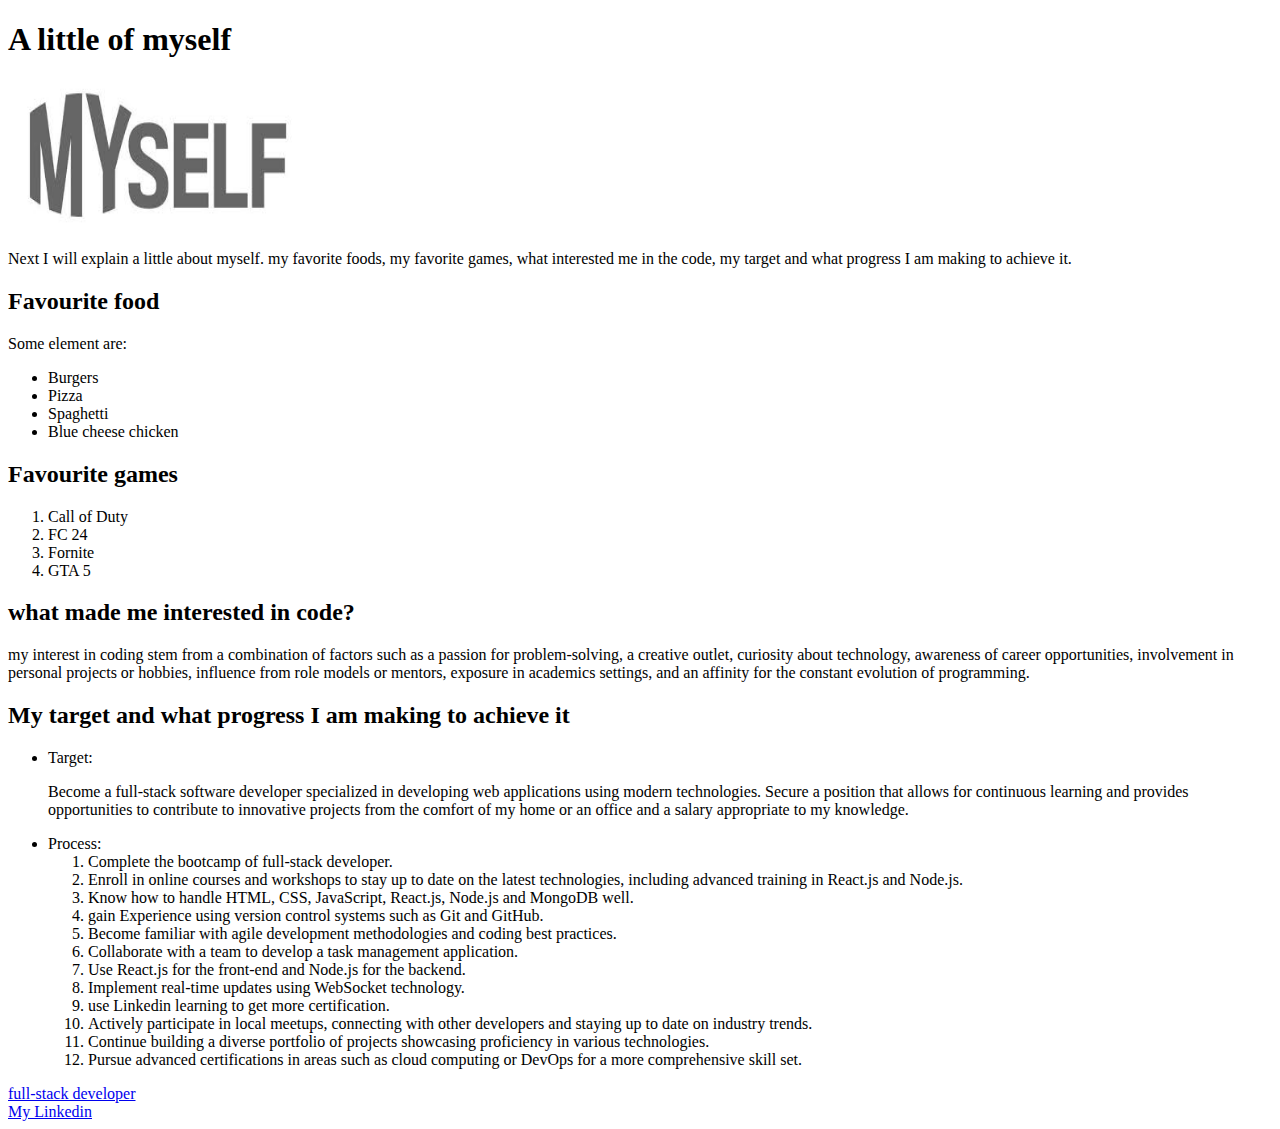
==== index.html @ c7369696 "Myself" ====
<!DOCTYPE html>
<html lang="en">
<head>
    <meta charset="UTF-8">
    <meta name="viewport" content="width=device-width, initial-scale=1.0">
    <title>About myself</title>
</head>
<body>
    <div>
        <h1>A little of myself</h1>
    </div>
    <img src="/images/myself.jpeg" alt="This is a image of html" width="300" height="150">
    <p>Next I will explain a little about myself. my favorite foods, my favorite games, what interested me in the code, my target and what progress I am making to achieve it.</p>
    <div>
        <h2>Favourite food</h2>
    </div>
    <p>Some element are:</p>
<ul>
    <li>Burgers</li>
    <li>Pizza</li>
    <li>Spaghetti</li>
    <li>Blue cheese chicken</li>
</ul>
        <div>
            <h2>Favourite games</h2>
        <ol>
            <li>Call of Duty</li>
            <li>FC 24</li>
            <li>Fornite</li>
            <li>GTA 5</li>
        </ol>
        </div>
            <div>
                <h2>what made me interested in code?</h2>
                <p>my interest in coding  stem from a combination of factors such as a passion for problem-solving, a creative outlet, curiosity about technology,
                     awareness of career opportunities, involvement in personal projects or hobbies, influence from role models or mentors, exposure in academics settings,
                      and an affinity for the constant evolution of programming.</p>
            </div>

        <div>
            <h2>My target and what progress I am making to achieve it</h2>
            <ul>
                <li>Target:</li>
                <p>Become a full-stack software developer specialized in developing web applications using modern technologies.
                     Secure a position that allows for continuous learning and provides opportunities to contribute to innovative projects 
                     from the comfort of my home or an office and a salary appropriate to my knowledge.</p>
                <li>Process:</li>
                <ol>
                    <li>Complete the bootcamp of full-stack developer.</li>
                    <li>Enroll in online courses and workshops to stay up to date on the latest technologies, including advanced training in React.js and Node.js.</li>
                    <li>Know how to handle HTML, CSS, JavaScript, React.js, Node.js and MongoDB well.</li>
                    <li>gain Experience using version control systems such as Git and GitHub.</li>
                    <li>Become familiar with agile development methodologies and coding best practices.</li>
                    <li>Collaborate with a team to develop a task management application.</li>
                    <li>Use React.js for the front-end and Node.js for the backend.</li>
                    <li>Implement real-time updates using WebSocket technology.</li>
                    <li>use Linkedin learning to get more certification.</li>
                    <li>Actively participate in local meetups, connecting with other developers and staying up to date on industry trends.</li>
                    <li>Continue building a diverse portfolio of projects showcasing proficiency in various technologies.</li>
                    <li>Pursue advanced certifications in areas such as cloud computing or DevOps for a more comprehensive skill set.</li>
                </ol>
        </div>
<a href="https://www.w3schools.com/whatis/whatis_fullstack.asp" target="_blank" tittle="Learn code">
    full-stack developer
</a>
<div>
<a href="https://www.linkedin.com/in/brayner-andres-lopez-perez-44a1a7226/" target="_blank" tittle="Follow me">
    My Linkedin
</a>
</div>
</body>
</html>
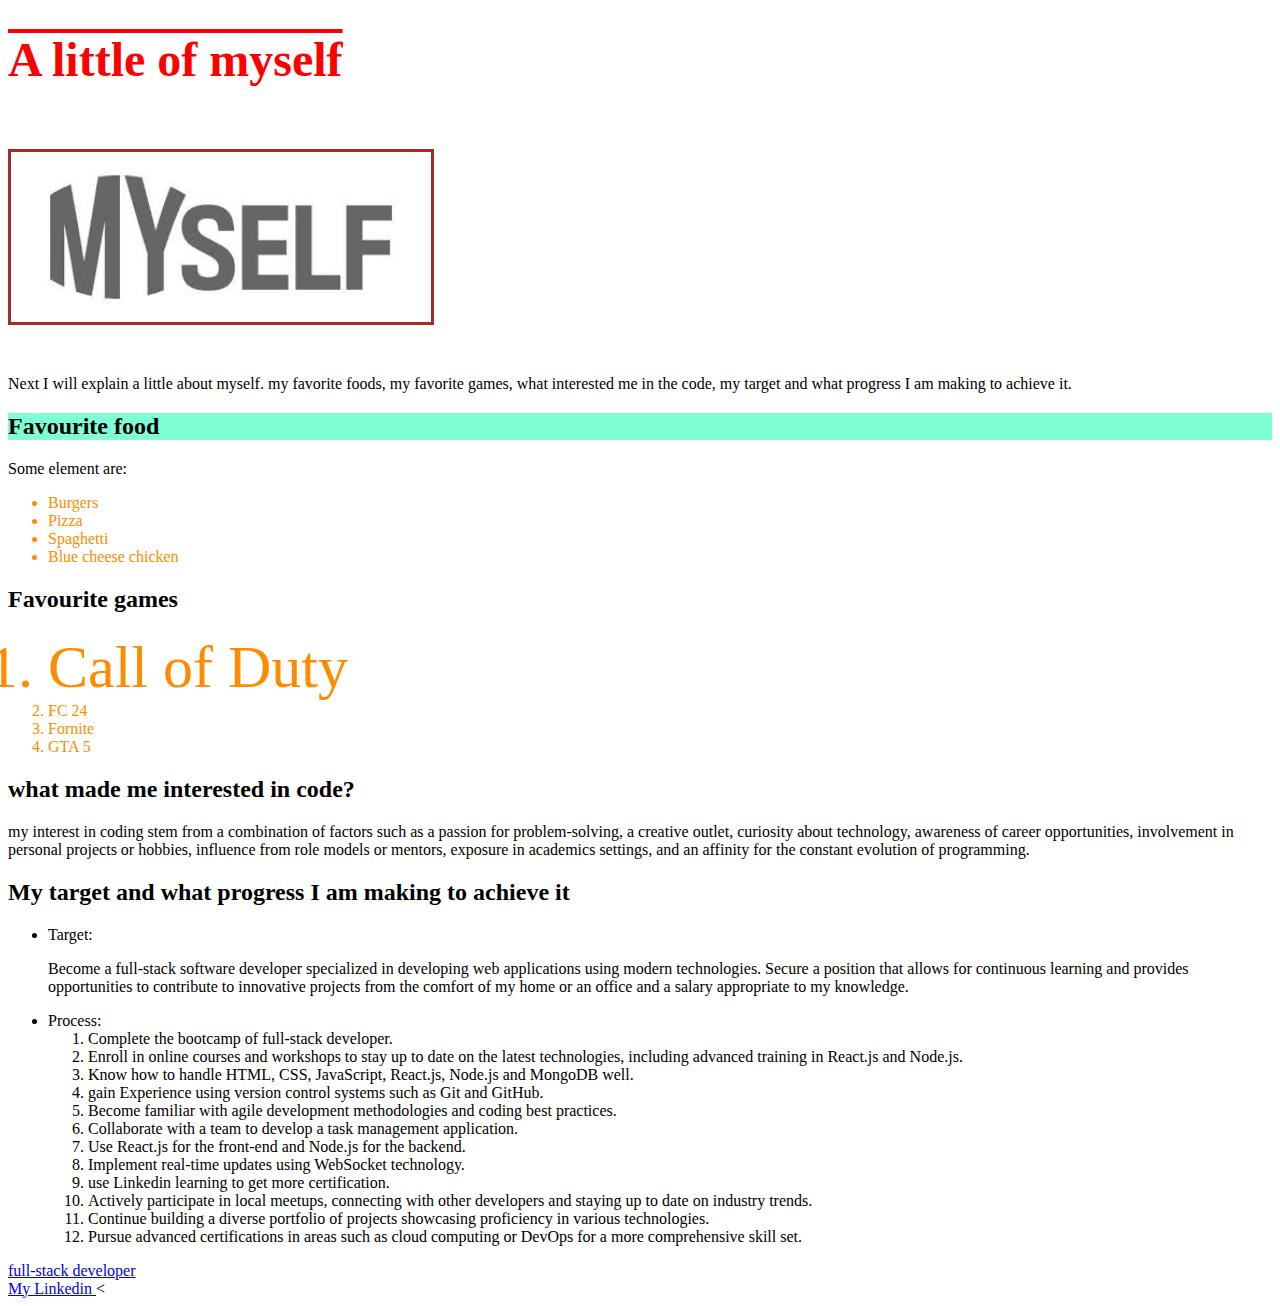
==== commit 525f55e5: "journal" ====
--- a/index.html
+++ b/index.html
@@ -3,31 +3,36 @@
 <head>
     <meta charset="UTF-8">
     <meta name="viewport" content="width=device-width, initial-scale=1.0">
+    <link href="./main.css" rel="stylesheet">
     <title>About myself</title>
+    <style>
+        /* css in here */
+    </style>
 </head>
+
 <body>
     <div>
         <h1>A little of myself</h1>
     </div>
     <img src="/images/myself.jpeg" alt="This is a image of html" width="300" height="150">
     <p>Next I will explain a little about myself. my favorite foods, my favorite games, what interested me in the code, my target and what progress I am making to achieve it.</p>
-    <div>
+    <div id="headings">
         <h2>Favourite food</h2>
     </div>
     <p>Some element are:</p>
 <ul>
-    <li>Burgers</li>
-    <li>Pizza</li>
-    <li>Spaghetti</li>
-    <li>Blue cheese chicken</li>
+    <li class="maintext">Burgers</li>
+    <li class="maintext">Pizza</li>
+    <li class="maintext">Spaghetti</li>
+    <li class="maintext">Blue cheese chicken</li>
 </ul>
         <div>
             <h2>Favourite games</h2>
         <ol>
-            <li>Call of Duty</li>
-            <li>FC 24</li>
-            <li>Fornite</li>
-            <li>GTA 5</li>
+            <li class="maintext bigText">Call of Duty</li>
+            <li class="maintext">FC 24</li>
+            <li class="maintext">Fornite</li>
+            <li class="maintext">GTA 5</li>
         </ol>
         </div>
             <div>
@@ -67,6 +72,6 @@
 <a href="https://www.linkedin.com/in/brayner-andres-lopez-perez-44a1a7226/" target="_blank" tittle="Follow me">
     My Linkedin
 </a>
-</div>
+<
 </body>
 </html>--- a/main.css
+++ b/main.css
@@ -0,0 +1,36 @@
+h1 {
+    color: red;
+    font-size: 48px;
+    text-decoration: overline;
+}
+
+#headings {
+    background-color: aquamarine;
+}
+
+.maintext {
+    color: darkorange;
+}
+
+.bigText {
+    font-size: 60px;
+}
+
+#imageContainer {
+    width: 100%;
+    border: solid green 15px;
+    width: 50%;
+}
+
+img {
+    border-color: brown;
+    border-style: solid;
+    border-width: 3px;
+    padding: 10px;
+    margin-top: 30px;
+    margin-bottom: 30px;
+    width: 400px;
+
+    /* border: 3px solid red; (is the same of the first 3 lines)*/ 
+
+}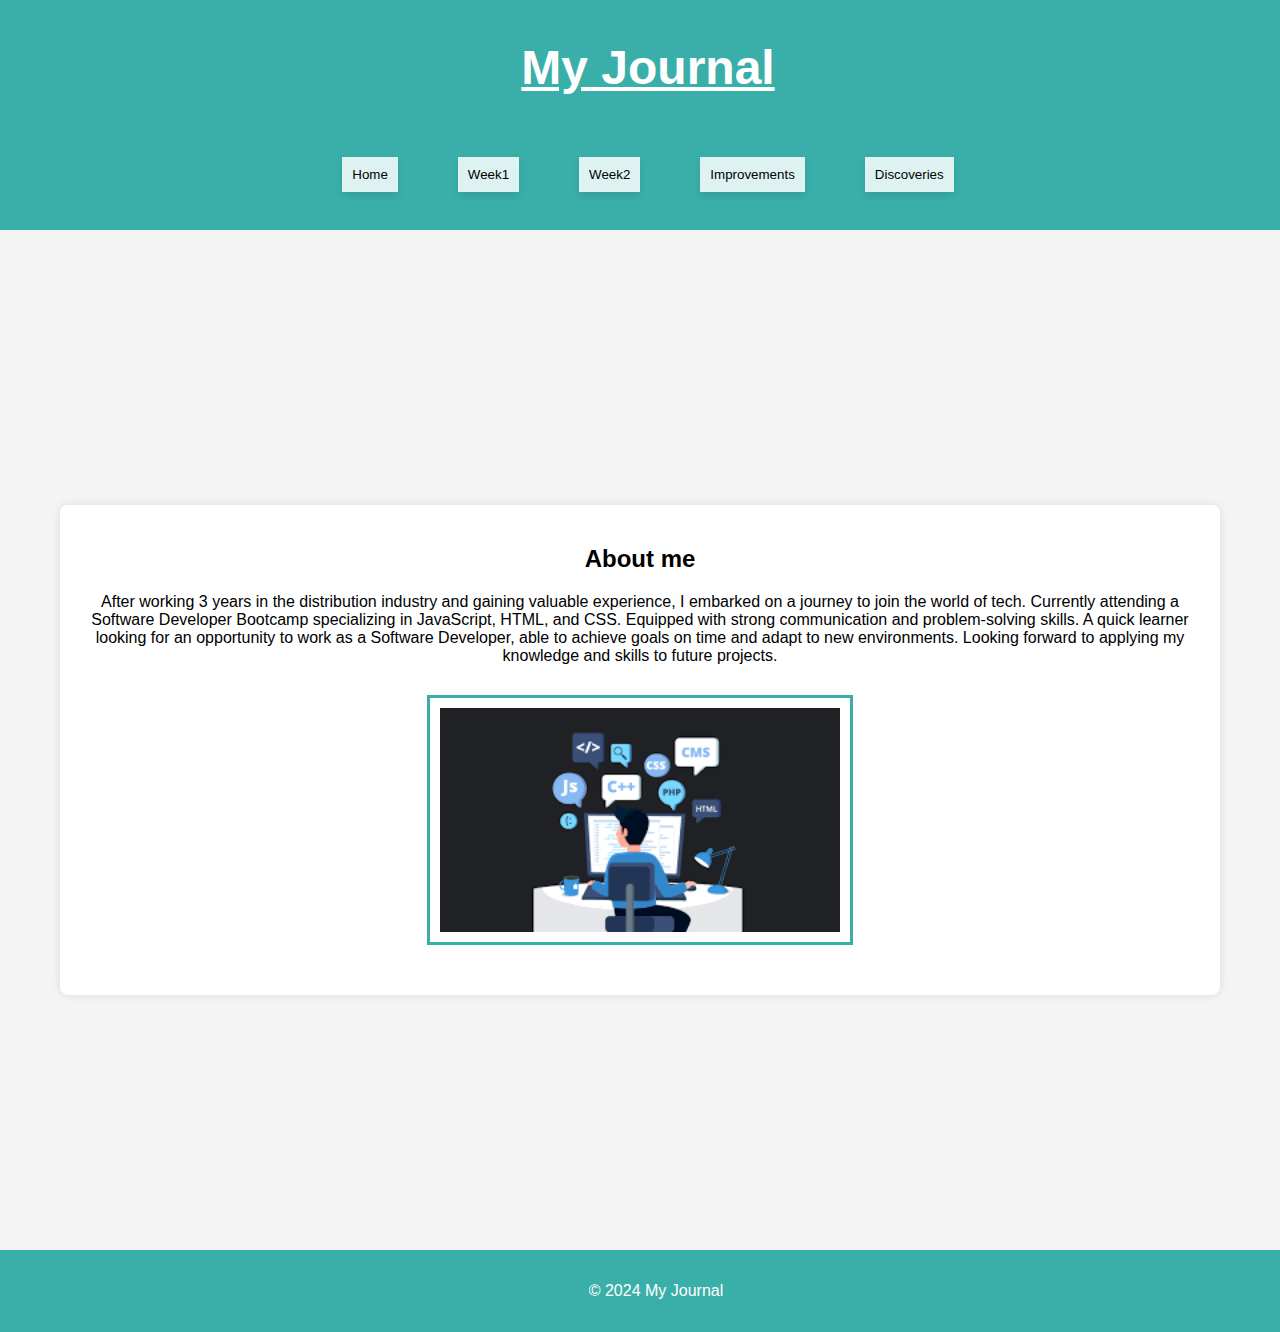
==== commit 89828731: "index changed" ====
--- a/index.html
+++ b/index.html
@@ -3,75 +3,34 @@
 <head>
     <meta charset="UTF-8">
     <meta name="viewport" content="width=device-width, initial-scale=1.0">
-    <link href="./main.css" rel="stylesheet">
-    <title>About myself</title>
-    <style>
-        /* css in here */
-    </style>
+    <title>My Journal</title>
+    <link rel="stylesheet" href="style.css">
+    
 </head>
+<body>
+    <header>
+        <h1>My Journal</h1>
+        <nav class="navbar">
+            <ul>
+                <li><a href="index.html"><button>Home</button></a></li>
+                <li><a href="week1.html" target="_blank"><button>Week1</button></a></li>
+                <li><a href="week2.html" target="_blank"><button>Week2</button></a></li>
+                <li><a href="improvements.html" target="_blank"><button>Improvements</button></a></li>
+                <li><a href="discoveries.html" target="_blank"><button>Discoveries</button></a></li>
+            </ul>
+        </nav>
+    </header>
 
-<body>
-    <div>
-        <h1>A little of myself</h1>
-    </div>
-    <img src="/images/myself.jpeg" alt="This is a image of html" width="300" height="150">
-    <p>Next I will explain a little about myself. my favorite foods, my favorite games, what interested me in the code, my target and what progress I am making to achieve it.</p>
-    <div id="headings">
-        <h2>Favourite food</h2>
-    </div>
-    <p>Some element are:</p>
-<ul>
-    <li class="maintext">Burgers</li>
-    <li class="maintext">Pizza</li>
-    <li class="maintext">Spaghetti</li>
-    <li class="maintext">Blue cheese chicken</li>
-</ul>
-        <div>
-            <h2>Favourite games</h2>
-        <ol>
-            <li class="maintext bigText">Call of Duty</li>
-            <li class="maintext">FC 24</li>
-            <li class="maintext">Fornite</li>
-            <li class="maintext">GTA 5</li>
-        </ol>
-        </div>
-            <div>
-                <h2>what made me interested in code?</h2>
-                <p>my interest in coding  stem from a combination of factors such as a passion for problem-solving, a creative outlet, curiosity about technology,
-                     awareness of career opportunities, involvement in personal projects or hobbies, influence from role models or mentors, exposure in academics settings,
-                      and an affinity for the constant evolution of programming.</p>
-            </div>
+    <main>
+        <section class="journal-entry">
+            <h2>About me</h2>
+            <p>After working 3 years in the distribution industry and gaining valuable experience, I embarked on a journey to join the world of tech. Currently attending a Software Developer Bootcamp specializing in JavaScript, HTML, and CSS. Equipped with strong communication and problem-solving skills. A quick learner looking for an opportunity to work as a Software Developer, able to achieve goals on time and adapt to new environments. Looking forward to applying my knowledge and skills to future projects.</p>
+            <img src="/images/developer.png" alt="software developer" width="500" height="300">
+        </section>
+    </main>
 
-        <div>
-            <h2>My target and what progress I am making to achieve it</h2>
-            <ul>
-                <li>Target:</li>
-                <p>Become a full-stack software developer specialized in developing web applications using modern technologies.
-                     Secure a position that allows for continuous learning and provides opportunities to contribute to innovative projects 
-                     from the comfort of my home or an office and a salary appropriate to my knowledge.</p>
-                <li>Process:</li>
-                <ol>
-                    <li>Complete the bootcamp of full-stack developer.</li>
-                    <li>Enroll in online courses and workshops to stay up to date on the latest technologies, including advanced training in React.js and Node.js.</li>
-                    <li>Know how to handle HTML, CSS, JavaScript, React.js, Node.js and MongoDB well.</li>
-                    <li>gain Experience using version control systems such as Git and GitHub.</li>
-                    <li>Become familiar with agile development methodologies and coding best practices.</li>
-                    <li>Collaborate with a team to develop a task management application.</li>
-                    <li>Use React.js for the front-end and Node.js for the backend.</li>
-                    <li>Implement real-time updates using WebSocket technology.</li>
-                    <li>use Linkedin learning to get more certification.</li>
-                    <li>Actively participate in local meetups, connecting with other developers and staying up to date on industry trends.</li>
-                    <li>Continue building a diverse portfolio of projects showcasing proficiency in various technologies.</li>
-                    <li>Pursue advanced certifications in areas such as cloud computing or DevOps for a more comprehensive skill set.</li>
-                </ol>
-        </div>
-<a href="https://www.w3schools.com/whatis/whatis_fullstack.asp" target="_blank" tittle="Learn code">
-    full-stack developer
-</a>
-<div>
-<a href="https://www.linkedin.com/in/brayner-andres-lopez-perez-44a1a7226/" target="_blank" tittle="Follow me">
-    My Linkedin
-</a>
-<
+    <footer>
+        <p>&copy; 2024 My Journal</p>
+    </footer>
 </body>
-</html>+</html>
--- a/style.css
+++ b/style.css
@@ -0,0 +1,118 @@
+body {
+    font-family: Arial, sans-serif;
+    margin: 0;
+    padding: 0;
+    background-color: #f4f4f4;
+}
+
+header {
+    background-color: #3aafa9;
+    color: white;
+    padding: 0.5em;
+    text-align: center;
+    width: 100%;
+}
+
+.navbar ul, ul {
+    list-style-type: none;
+    background-color:#3aafa9;
+    padding: 0;
+    margin: 0;
+    overflow: hidden;
+    display: flex;
+    justify-content: center;
+}
+
+.navbar a, li {
+    color: white;
+    text-decoration: none;
+    padding: 15px;
+    display: block;
+    text-align: center;
+}
+
+.navbar a:hover {
+    background-color:#2b7a78;
+}
+
+.navbar li {
+    float: left;
+}
+
+ul {
+    display: flex;
+    justify-content: center;
+}
+
+button {
+    background-color: #def2f1;
+    border: none;
+    padding: 10px;
+    cursor: pointer;
+    box-shadow:0 4px 8px rgba(0, 0, 0, 0.1);
+    transition: box-shadow 0.3s ease;
+}
+button:hover {
+    box-shadow: 0 8px 16px rgba(0, 0, 0, 0.2);
+}
+
+main {
+    display: flex;
+    flex-direction: column;
+    align-items: center;
+    justify-content: center;
+    min-height: 100vh;
+    padding: 60px;
+    text-align: center;
+}
+/* ANIMATION */
+@keyframes fadeIn {
+    from {
+        opacity: 0;
+    }
+    to {
+        opacity: 1;
+    }
+}
+
+.journal-entry {
+    background-color: #fff;
+    padding: 20px;
+    border-radius: 8px;
+    box-shadow: 0 0 10px rgba(0, 0, 0, 0.1);
+    margin-top: 20px;
+    animation: fadeIn 2s ease;
+}
+
+img {
+    display: block;
+    margin: 0 auto;
+    max-width: 100%;
+    height: auto;
+    border-color:#3aafa9;
+    border-style: solid;
+    border-width: 3px;
+    padding: 10px;
+    margin-top: 30px;
+    margin-bottom: 30px;
+    width: 400px;
+}
+
+footer {
+    background-color: #3aafa9;
+    color: white;
+    text-align: center;
+    padding: 1em;
+    bottom: 0;
+    width: 100%;
+}
+
+h1 {
+    color: white;
+    font-size: 48px;
+    text-decoration: underline;
+}
+
+.maintext {
+    color: darkorange;
+}
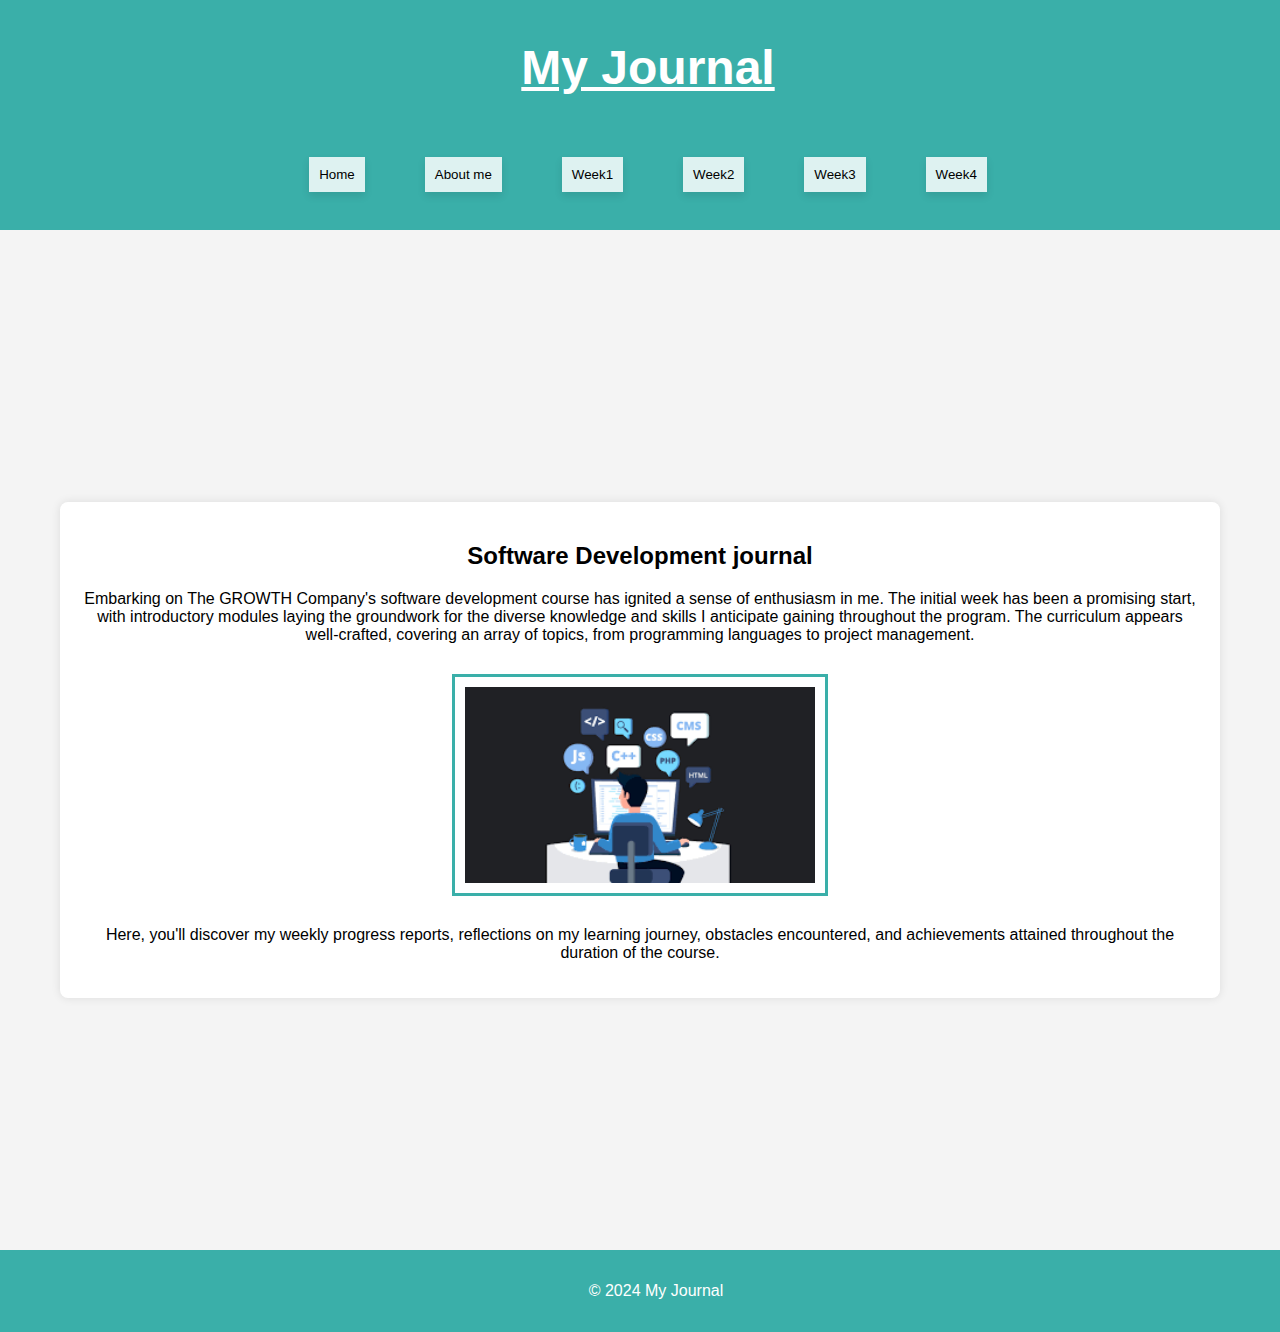
==== commit 91eb7ee2: "UPDATE" ====
--- a/index.html
+++ b/index.html
@@ -13,19 +13,21 @@
         <nav class="navbar">
             <ul>
                 <li><a href="index.html"><button>Home</button></a></li>
-                <li><a href="week1.html" target="_blank"><button>Week1</button></a></li>
-                <li><a href="week2.html" target="_blank"><button>Week2</button></a></li>
-                <li><a href="improvements.html" target="_blank"><button>Improvements</button></a></li>
-                <li><a href="discoveries.html" target="_blank"><button>Discoveries</button></a></li>
+                <li><a href="aboutme.html"><button>About me</button></a></li>
+                <li><a href="week1.html"><button>Week1</button></a></li>
+                <li><a href="week2.html"><button>Week2</button></a></li>
+                <li><a href="week3.html"><button>Week3</button></a></li>
+                <li><a href="week4.html"><button>Week4</button></a></li>
             </ul>
         </nav>
     </header>
 
     <main>
         <section class="journal-entry">
-            <h2>About me</h2>
-            <p>After working 3 years in the distribution industry and gaining valuable experience, I embarked on a journey to join the world of tech. Currently attending a Software Developer Bootcamp specializing in JavaScript, HTML, and CSS. Equipped with strong communication and problem-solving skills. A quick learner looking for an opportunity to work as a Software Developer, able to achieve goals on time and adapt to new environments. Looking forward to applying my knowledge and skills to future projects.</p>
+            <h2>Software Development journal</h2>
+            <p>Embarking on The GROWTH Company's software development course has ignited a sense of enthusiasm in me. The initial week has been a promising start, with introductory modules laying the groundwork for the diverse knowledge and skills I anticipate gaining throughout the program. The curriculum appears well-crafted, covering an array of topics, from programming languages to project management.</p>
             <img src="/images/developer.png" alt="software developer" width="500" height="300">
+            <p>Here, you'll discover my weekly progress reports, reflections on my learning journey, obstacles encountered, and achievements attained throughout the duration of the course.</p>
         </section>
     </main>
 
--- a/style.css
+++ b/style.css
@@ -95,7 +95,7 @@
     padding: 10px;
     margin-top: 30px;
     margin-bottom: 30px;
-    width: 400px;
+    width: 350px;
 }
 
 footer {
